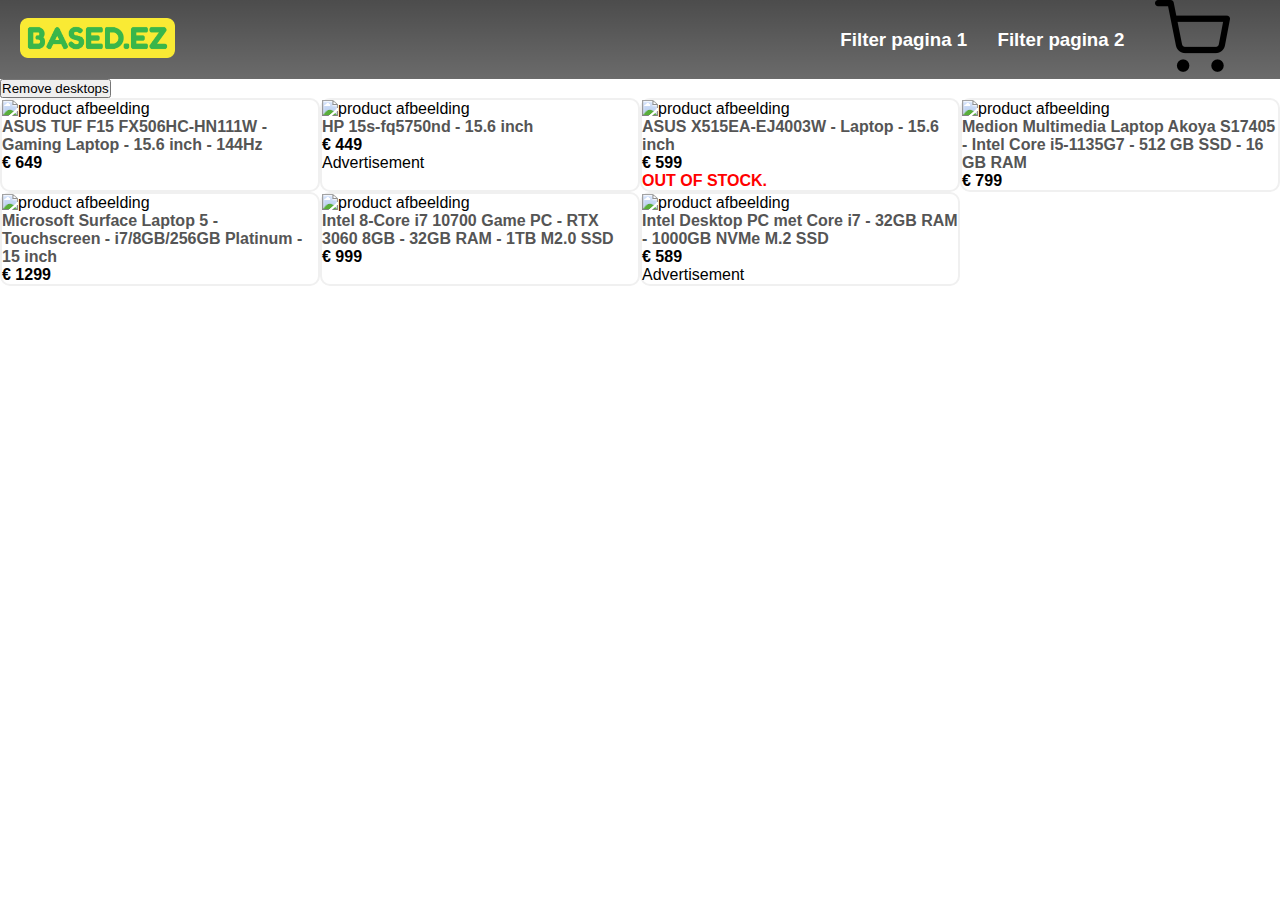
==== filter1.html @ 42848a7a "bezig met filters en product pagina" ====
<!DOCTYPE html>
<html lang="en">
<head>
    <meta charset="UTF-8">
    <meta http-equiv="X-UA-Compatible" content="IE=edge">
    <meta name="viewport" content="width=device-width, initial-scale=1.0">
    <meta name="description" content="An online store for desktop/laptops and laptop accessoires, that doesn't track you">
    <meta name="og:title" content="Based.ez - An online store for desktop/laptops and laptop accessoires, that doesn't track you">
    <link rel="stylesheet" href="static/css/stylesheet.css">
    <link rel="stylesheet" href="static/css/products.css">
    <link rel="stylesheet" href="static/css/product.css">
    <link rel="icon" href="static/media/favicon-16x16.png" sizes="16x16">
    <link rel="icon" href="static/media/favicon-32x32.png" sizes="32x32">
    <link rel="icon" href="static/media/favicon-192x192.png" sizes="192x192">
    <link rel="icon" href="static/media/favicon-512x512.png" sizes="512x512">
    <link rel="apple-touch-icon" href="static/media/apple-touch-icon.png">
    <title>Based.ez - Filter pagina 1</title>
    <script defer src="static/js/products.js"></script>
</head>
<body>
    <noscript>
        <div class="noscript">
            <h1>This page needs Javascript to work.</h1>
        </div>
    </noscript>

    <header>
        <div class="full-row display-flex">
            <div class="logo">
                <a href="/index.html" class="href--nostyle">
                    <img class="logo--image" src="/static/media/logo.png" alt="Based.ez logo">
                </a>
            </div>
            <div class="pages">
                <a href="#" class="href--nostyle">
                    <h3>Filter pagina 1</h2>
                </a>

                <a href="/filter2.html" class="href--nostyle">
                    <h3 class="pages--second">Filter pagina 2</h2>
                </a>

                <a href="#" class="href--nostyle">
                    <img class="shoppingcart--icon" src="/static/media/shopping-cart.webp" style="display: inline">
                </a>
            </div>
        </div>
    </header>

    <main>
        <button id="button--filter">Remove desktops</button>
        <ul class="product--flex" id="products">
        </ul>
    </main>

    <!--<footer>
        <ul class="footer">
            <p>© 2023 based.ez - Powered by Oscar Slot - SO naar Daniel en Leon</p>
        </ul>
    </footer>-->
</body>
</html>
---- static/css/stylesheet.css ----
@import url(https://fonts.bunny.net/css?family=fredoka-one:400); /* open source fonts ftw*/

* {
    margin: 0;
    padding: 0;
    box-sizing: border-box;
}

:root {
    --gradient-dark: linear-gradient(rgba(0, 0, 0, 0.7) 0px, rgba(0, 0, 0, 0.58) 100%);
    --gradient-light: linear-gradient(to right, #abbaab, #ffffff);
    --font-color-light: white;
    --font-color-dark: black;
}

html {
    font-size: 62.5%;
}

body {
    font-size: 1.6rem;
    font-family: sans-serif;
    scroll-behavior: smooth;
}

header {
    width: 100%;
    background: var(--gradient-dark);
    color: var(--font-color-light);
}

.noscript {
    display: flex;
    align-items: center;
    justify-content: center;
    color: var(--font-color-dark);
    background: var(--gradient-light);
}

.full-row {
    width: 100%;
    display: flex;
    align-items: center;
    justify-content: space-between;
    flex-direction: row;
}

.logo {
    margin-left: 2rem;
}

.logo--image {
    height: 4rem;
    object-fit: cover;
}

.href--nostyle:link {
    color: var(--font-color-light);
    text-decoration: none;
}

.center {
    justify-content: center;
    display: flex;
    flex-direction: column;
    padding: 1rem;
    gap: 2rem;
}

.pages {
    display: flex;
    align-items: center;
    justify-content: space-evenly;
    flex-direction: row;
    margin-right: 2rem;
    width: 45rem;
}

.slogan {
    background-image: url("/static/media/wp6024780-devices-wallpapers.jpg");
    background-position: center;
    background-repeat: no-repeat;
    background-size: cover;

    color: white;

    width: 100%;
    height: 90vh;    
    display: flex;
    align-items: center;
    justify-content: center;
    flex-direction: column;
}

.slogan--box {
    display: flex;
    align-content: center;
    align-items: center;
    flex-direction: column;
    background:rgba(111, 111, 111, 0.98);
    border-radius: 3.5rem;
    padding: 5rem;
    gap: 2rem;
}

.slogan--text {
    display: flex;
    align-content: center;
    align-items: center;
    flex-direction: column;
}

.slogan--subtitle {
    font-size: 2rem;
}

.cta--button {
    border: none;
    text-align: center;
    text-decoration: none;
    font-size: 2rem;
    text-transform: uppercase;
    background: #ffdf4f;
    padding: 2rem;
    border-radius: 1rem;
}

.cta--button:hover {
    background: #d6be45;
}

.special--img {
    transition: 0.8s transform;
    object-fit: cover;
    width: 100%;
    height: 100%;
}

.special--img:hover {
    transform: scale(1.040);
}

.card--img {
    grid-row: 2/16;
    grid-column: 2/10;
}

.card--text {
    grid-row: 2/16;
    grid-column: 10/16;

    display: flex;
    justify-content: center;
    align-items: center;
    flex-direction: column;
}

.card--special {
    display: grid;
    width: 100%;
    gap: 2rem;
    grid-template-columns: repeat(16, 2fr);
    grid-template-rows: repeat(16, 2fr);
}

.card--products {
    display: grid;
    width: 100%;
    grid-template-columns: repeat(17, 2fr);
    grid-template-rows: repeat(15, 2fr);
    gap: 2rem;
}

.card--features {
    height: 89vh;
    display: grid;
    width: 100%;
    grid-template-columns: repeat(18, 2fr);
    grid-template-rows: repeat(14, 2fr);
}

.card {
    list-style: none;
    background: white;
    border-radius: 1rem;
    border: 2px solid #f0f0f0;
}

.card3 {
    grid-row: 1/12;
    grid-column: 2/5;
    transition: 0.5s transform;
}

.card4 {
    grid-row: 1/12;
    grid-column: 6/9;
    transition: 0.5s transform;
}

.card5 {
    grid-row: 1/12;
    grid-column: 10/13;
    transition: 0.5s transform;
}


.card6 {
    grid-row: 1/12;
    grid-column: 14/17;
    transition: 0.5s transform;
}

.card3:hover, .card4:hover, .card5:hover, .card6:hover {
    transform: scale(1.1);
}

.product--add2cart {
    position: absolute;
    width: 8rem;
    height: 8rem;
}

.product--info {
    display: flex;
    justify-content: center;
    position: absolute;
    bottom: 0;
    margin-bottom: 1rem;
}

.product--img {
    object-fit: contain;
    width: 100%;
    height: 100%;
}

.product--name {
    color: #555;
    font-size: 2rem;
    font-weight: 700;
}

.product--price {
    font-weight: 700;
}

.product--no-stock {
    color: red;
    text-transform: uppercase;
    font-weight: 900;
}

.card--feature {
    display: flex;
    flex-direction: column;
    align-items: center;
    justify-content: center;

    list-style: none;
    border-radius: 1rem;
    position: relative;
}

.card--feature-one {
    grid-column: 1/9;
    grid-row: 1/7;
}

.card--feature-two {
    grid-column: 10/19;
    grid-row: 1/7;
}

.card--feature-three {
    grid-column: 1/9;
    grid-row: 8/14;
}

.card--feature-four {
    grid-column: 10/19;
    grid-row: 8/14;
}

.feature--img {
    height: 25%;
}

.card--reviews {
    display: grid;
    grid-template-columns: repeat(18, 1fr);
}

.card--review {
    display: flex;
    flex-direction: column;
    align-items: center;
    justify-content: center;

    list-style: none;
    border-radius: 1rem;
    box-shadow: 0 0.5rem 0.5rem 0 rgb(69, 69, 69);
    position: relative;
}

.card--review-one {
    grid-column: 2/6;
}

.card--review-two {
    grid-column: 8/12;
}

.card--review-three {
    grid-column: 14/18;
}

.review--user-icon {
    object-fit: contain;
}

.review--stars {
    display: flex;
    justify-content: center;
    align-items: flex-end;
}

.star--filled {
    color: #39b54a;
}

.footer {
    margin-top: 3rem;
    display: flex;
    align-items: center;
    justify-content: center;

    color: #555;
    padding: 1.5rem 0 2.5rem;
    background: #26262e;
    font-style: normal;
    font-weight: 400;
    line-height: 1.25em;
}

.card--text {
    padding: 1rem;
    gap: 2rem;
}

@media screen and (max-width: 45rem) {

    .feature--img {
        height: 100%;
    }

    .card--features {
        height: 89vh;
        grid-template-columns: repeat(18, 2fr);
        grid-template-rows: repeat(16, 2fr);
    }

    .card--feature-one {
        grid-column: 1/19;
        grid-row: 1/4;
    }

    .card--feature-two {
        grid-column: 1/19;
        grid-row: 4/8;
    }

    .card--feature-three {
        grid-column: 1/19;
        grid-row: 8/12;
    }

    .card--feature-four {
        grid-column: 1/19;
        grid-row: 12/16;
    }

    .special--img {
        max-width: 100%;
    }
    
    .href--nostyle {
        font-size: 1rem;
    }

    .slogan--box {
        background: rgba(111, 111, 111, 0.67);
    }

    .card--special > .card--img {
        grid-row: 10/16;
        grid-column: 2/16;
    }

    .card--special > .card--text {
        grid-row: 2/10;
        grid-column: 2/16;
    }
    
    .card--review-one {
        grid-column: 2/18;
        grid-row: 0/2;
    }
    
    .card--review-two {
        grid-column: 2/18;
        grid-row: 2/4;
    }
    
    .card--review-three {
        grid-column: 2/18;
        grid-row: 4/6;
    }

    .card--products {
        grid-template-rows: repeat(10, 1fr);
    }

    .card3 {
        grid-row: 1/3;
        grid-column: 2/17;
    }

    .card4 {
        grid-row: 3/5;
        grid-column: 2/17;
    }

    .card5 {
        grid-row: 5/7;
        grid-column: 2/17;
    }

    .card6 {
        grid-row: 7/9;
        grid-column: 2/17;
    }

    .footer {
        font-size: 1.6rem;
    }
}
---- static/css/products.css ----
.product--grid {
    display: grid;
    grid-template-columns: repeat(20, 1fr);
    grid-template-rows: repeat(20, 1fr);
    list-style-type: none;
}

.product--flex {
    display: flex;
    flex-wrap: wrap;
    list-style-type: none;
}

.product--img {
    height: 50%;
}

.product--item {
    width: 25%;
    list-style: none;
    background: white;
    border-radius: 1rem;
    border: 2px solid #f0f0f0;
}

.product--full {
    display: none;
}

@media screen and (max-width: 85rem) {
    .product--name {
        font-size: 100%;
    }
}

@media screen and (max-width: 45rem) {

    .product--item {
        width: 100%;
    }

    .product--flex {
        flex-direction: column;
    }
}
---- static/css/product.css ----
.product--grid {
    display: grid;
    grid-template-columns: repeat(20, 1fr);
    grid-template-rows: repeat(14, 1fr);
    list-style-type: none;
}

.product--backbutton {
    grid-column: 1/2;
    grid-row: 1/1;
}

.product--img-box {
    grid-column: 2/10;
    grid-row: 2/10;
}

.product--text-box {
    display: flex;
    gap: 4rem;
    flex-direction: column;
    grid-column: 11/20;
    grid-row: 2/5;
}

.product--buttons {
    grid-row: 10/11;
    grid-column: 2/10;
    display: flex;
    justify-content: space-evenly;
}

.product--img-full {
    width: 100%;
    object-fit: contain;
}

.product--goback {
    width: 100%;
    color: #39b54a;
    border-radius: 1.2rem;
    border: none;
    font-size: 3rem;
    font-weight: 900;
}

.button {
    width: 100%
}
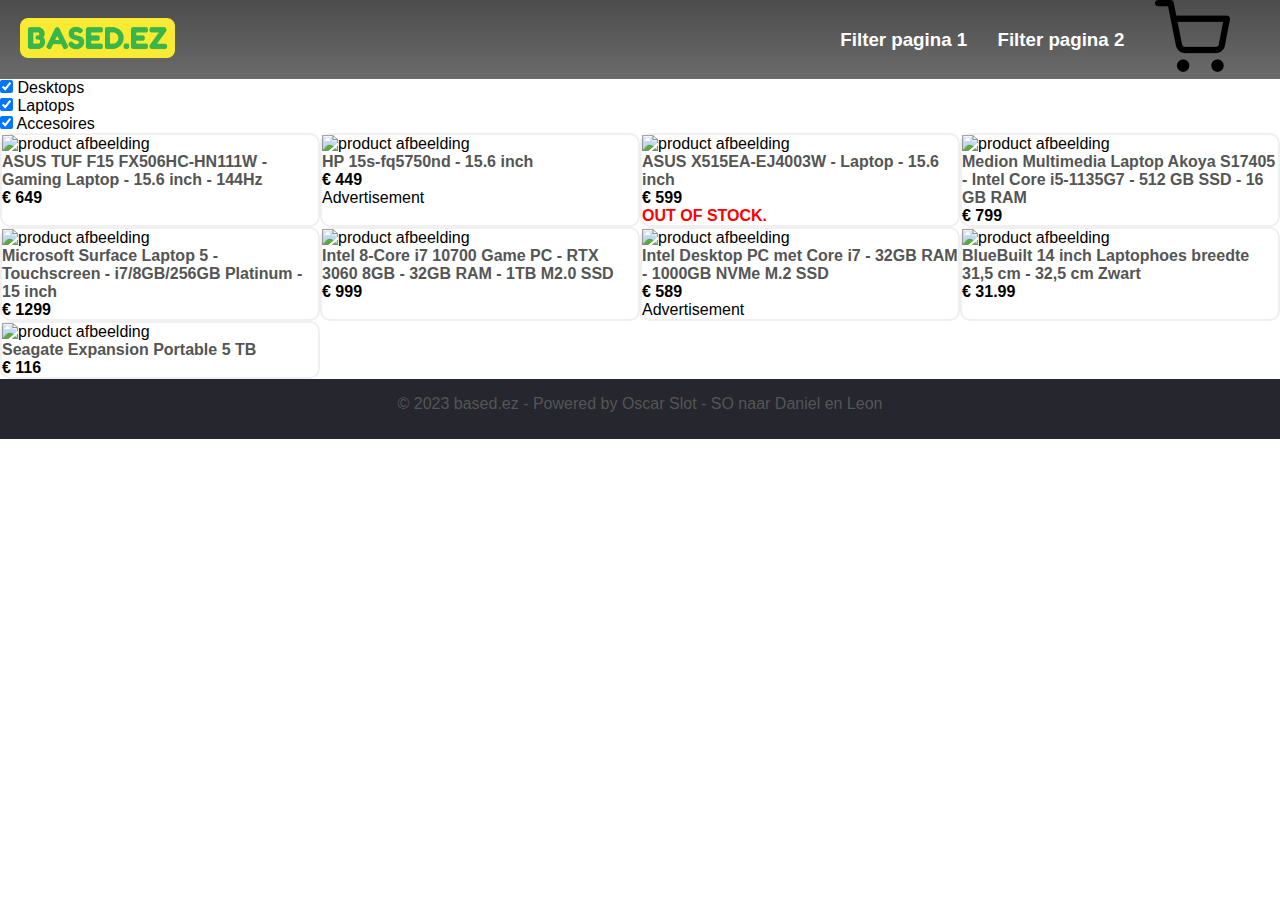
==== commit 6fea2dc2: "filter 1 af, en accesoires toegevoegt" ====
--- a/filter1.html
+++ b/filter1.html
@@ -48,15 +48,30 @@
     </header>
 
     <main>
-        <button id="button--filter">Remove desktops</button>
+
+        <section class="checkboxes" id="checkboxes">
+            <div>
+                <input id="checkbox--desktops" type="checkbox" class="filter">
+                <label for="checkbox--desktops" class="label">Desktops</label>
+            </div>
+            <div>
+                <input id="checkbox--laptops" type="checkbox" class="filter">
+                <label for="checkbox--laptops" class="label">Laptops</label>
+            </div>
+            <div>
+                <input id="checkbox--accesoires" type="checkbox" class="filter">
+                <label for="checkbox--accesoires" class="label">Accesoires</label>
+            </div>
+        </section>
+
         <ul class="product--flex" id="products">
         </ul>
     </main>
 
-    <!--<footer>
+    <footer>
         <ul class="footer">
             <p>© 2023 based.ez - Powered by Oscar Slot - SO naar Daniel en Leon</p>
         </ul>
-    </footer>-->
+    </footer>
 </body>
 </html>--- a/static/css/stylesheet.css
+++ b/static/css/stylesheet.css
@@ -330,7 +330,7 @@
 }
 
 .footer {
-    margin-top: 3rem;
+    margin-top: auto;
     display: flex;
     align-items: center;
     justify-content: center;
--- a/static/css/product.css
+++ b/static/css/product.css
@@ -23,15 +23,22 @@
     grid-row: 2/5;
 }
 
-.product--buttons {
+.product--buttons-gallery {
     grid-row: 10/11;
     grid-column: 2/10;
     display: flex;
     justify-content: space-evenly;
+    gap: 1rem;
+}
+
+.product--buttons-cart {
+    grid-row: 5/6;
+    grid-column: 11/13;
 }
 
 .product--img-full {
     width: 100%;
+    height: 100%;
     object-fit: contain;
 }
 
@@ -44,6 +51,22 @@
     font-weight: 900;
 }
 
+.button--add2cart {
+    width: 100%;
+    height: 50%;
+    border: none;
+    background: #ffdf4f;
+    color: black;
+    font-weight: 700;
+}
+
+.button--add2cart:hover {
+    cursor: copy;
+}
+
 .button {
-    width: 100%
+    width: 100%;
+    color: #39b54a;
+    font-weight: 700;
+    border: none;
 }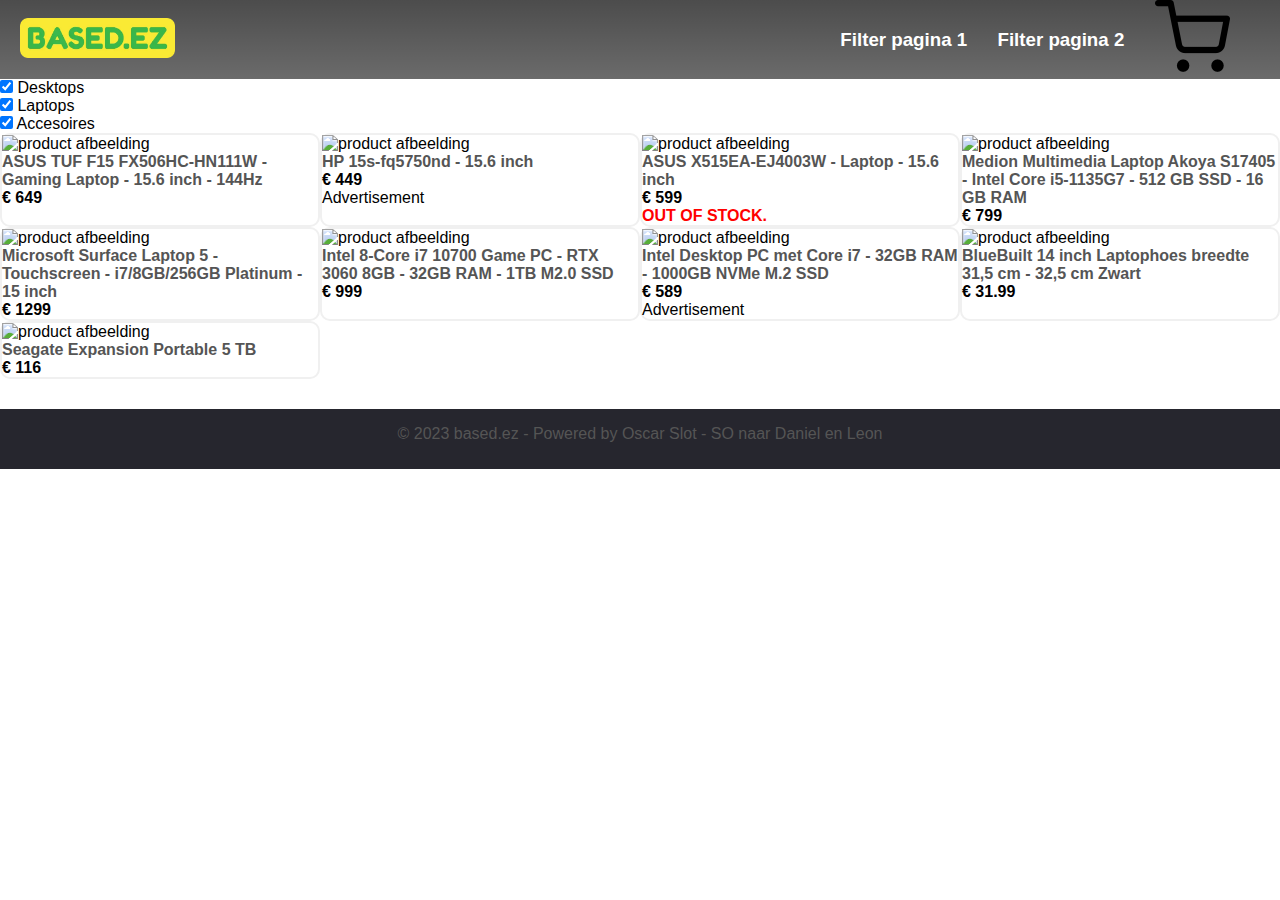
==== commit dbbdb99f: "alle afbeeldingen zijn nu webp, en heb foute bestandsnaam gefixt voor filter1.js" ====
--- a/filter1.html
+++ b/filter1.html
@@ -9,13 +9,13 @@
     <link rel="stylesheet" href="static/css/stylesheet.css">
     <link rel="stylesheet" href="static/css/products.css">
     <link rel="stylesheet" href="static/css/product.css">
-    <link rel="icon" href="static/media/favicon-16x16.png" sizes="16x16">
-    <link rel="icon" href="static/media/favicon-32x32.png" sizes="32x32">
-    <link rel="icon" href="static/media/favicon-192x192.png" sizes="192x192">
-    <link rel="icon" href="static/media/favicon-512x512.png" sizes="512x512">
-    <link rel="apple-touch-icon" href="static/media/apple-touch-icon.png">
+    <link rel="icon" href="static/media/favicon-16x16.webp" sizes="16x16">
+    <link rel="icon" href="static/media/favicon-32x32.webp" sizes="32x32">
+    <link rel="icon" href="static/media/favicon-192x192.webp" sizes="192x192">
+    <link rel="icon" href="static/media/favicon-512x512.webp" sizes="512x512">
+    <link rel="apple-touch-icon" href="static/media/apple-touch-icon.webp">
     <title>Based.ez - Filter pagina 1</title>
-    <script defer src="static/js/products.js"></script>
+    <script defer src="static/js/filter1.js"></script>
 </head>
 <body>
     <noscript>
@@ -28,7 +28,7 @@
         <div class="full-row display-flex">
             <div class="logo">
                 <a href="/index.html" class="href--nostyle">
-                    <img class="logo--image" src="/static/media/logo.png" alt="Based.ez logo">
+                    <img class="logo--image" src="/static/media/logo.webp" alt="Based.ez logo">
                 </a>
             </div>
             <div class="pages">
--- a/static/css/stylesheet.css
+++ b/static/css/stylesheet.css
@@ -77,7 +77,7 @@
 }
 
 .slogan {
-    background-image: url("/static/media/wp6024780-devices-wallpapers.jpg");
+    background-image: url("/static/media/wp6024780-devices-wallpapers.webp");
     background-position: center;
     background-repeat: no-repeat;
     background-size: cover;
@@ -330,7 +330,7 @@
 }
 
 .footer {
-    margin-top: auto;
+    margin-top: 3rem;
     display: flex;
     align-items: center;
     justify-content: center;
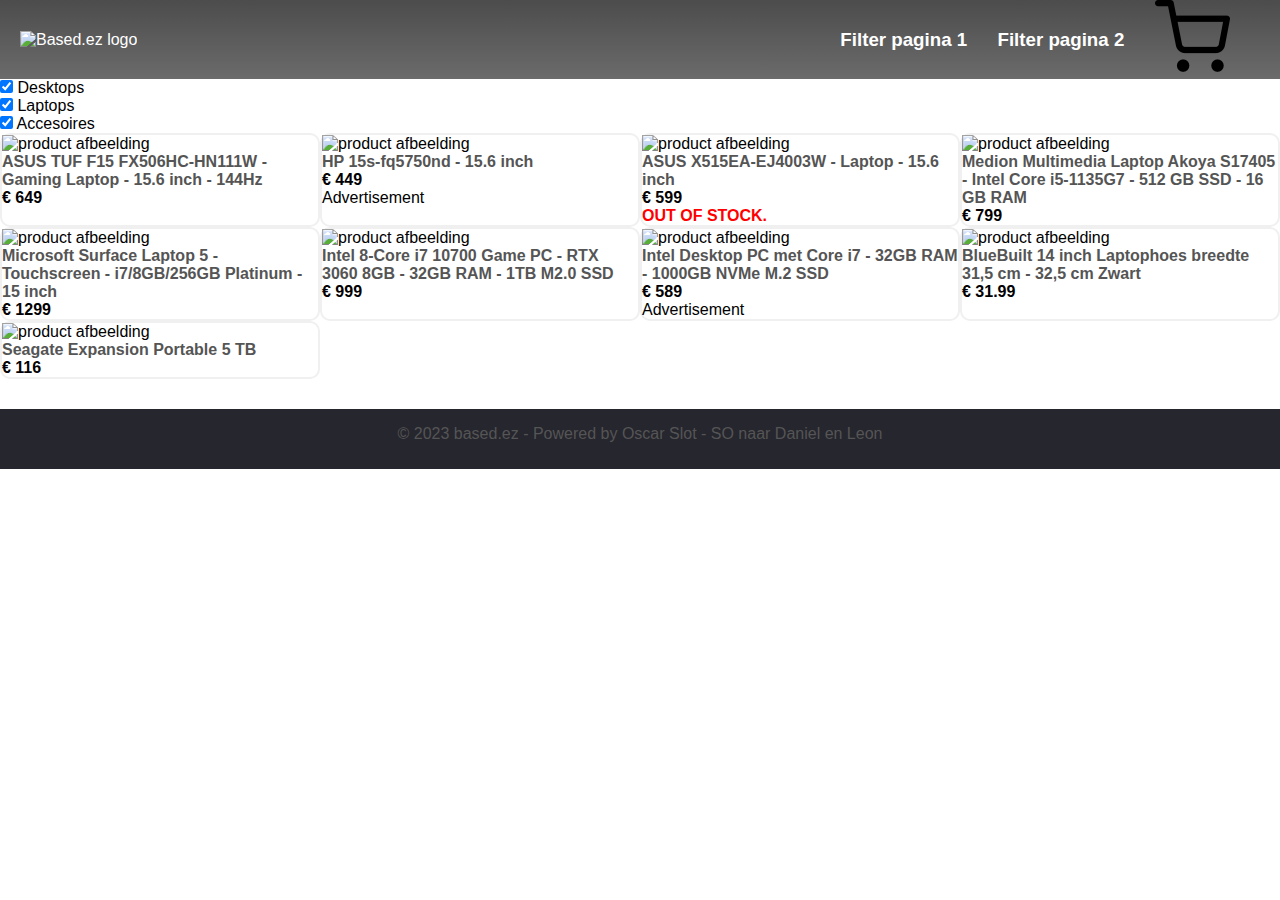
==== commit 260a752c: "fix voor filezilla (voor het grootste gedeelte)" ====
--- a/filter1.html
+++ b/filter1.html
@@ -27,8 +27,8 @@
     <header>
         <div class="full-row display-flex">
             <div class="logo">
-                <a href="/index.html" class="href--nostyle">
-                    <img class="logo--image" src="/static/media/logo.webp" alt="Based.ez logo">
+                <a href="index.html" class="href--nostyle">
+                    <img class="logo--image" src="/tatic/media/logo.webp" alt="Based.ez logo">
                 </a>
             </div>
             <div class="pages">
@@ -36,12 +36,12 @@
                     <h3>Filter pagina 1</h2>
                 </a>
 
-                <a href="/filter2.html" class="href--nostyle">
+                <a href="filter2.html" class="href--nostyle">
                     <h3 class="pages--second">Filter pagina 2</h2>
                 </a>
 
-                <a href="#" class="href--nostyle">
-                    <img class="shoppingcart--icon" src="/static/media/shopping-cart.webp" style="display: inline">
+                <a href="/shoppingcart.html" class="href--nostyle">
+                    <img lass="shoppingcart--icon" src="static/media/shopping-cart.webp" style="display: inline">
                 </a>
             </div>
         </div>
--- a/static/css/stylesheet.css
+++ b/static/css/stylesheet.css
@@ -1,6 +1,6 @@
 @import url(https://fonts.bunny.net/css?family=fredoka-one:400); /* open source fonts ftw*/
 
-* {
+*, *::before, *::after {
     margin: 0;
     padding: 0;
     box-sizing: border-box;
@@ -77,7 +77,8 @@
 }
 
 .slogan {
-    background-image: url("/static/media/wp6024780-devices-wallpapers.webp");
+    /* fix voor filezilla: gebruik /webhop/static/ inplaats van static/ ***/
+    background-image: url("static/media/wp6024780-devices-wallpapers.webp");
     background-position: center;
     background-repeat: no-repeat;
     background-size: cover;
--- a/static/css/products.css
+++ b/static/css/products.css
@@ -42,4 +42,4 @@
     .product--flex {
         flex-direction: column;
     }
-}+}
